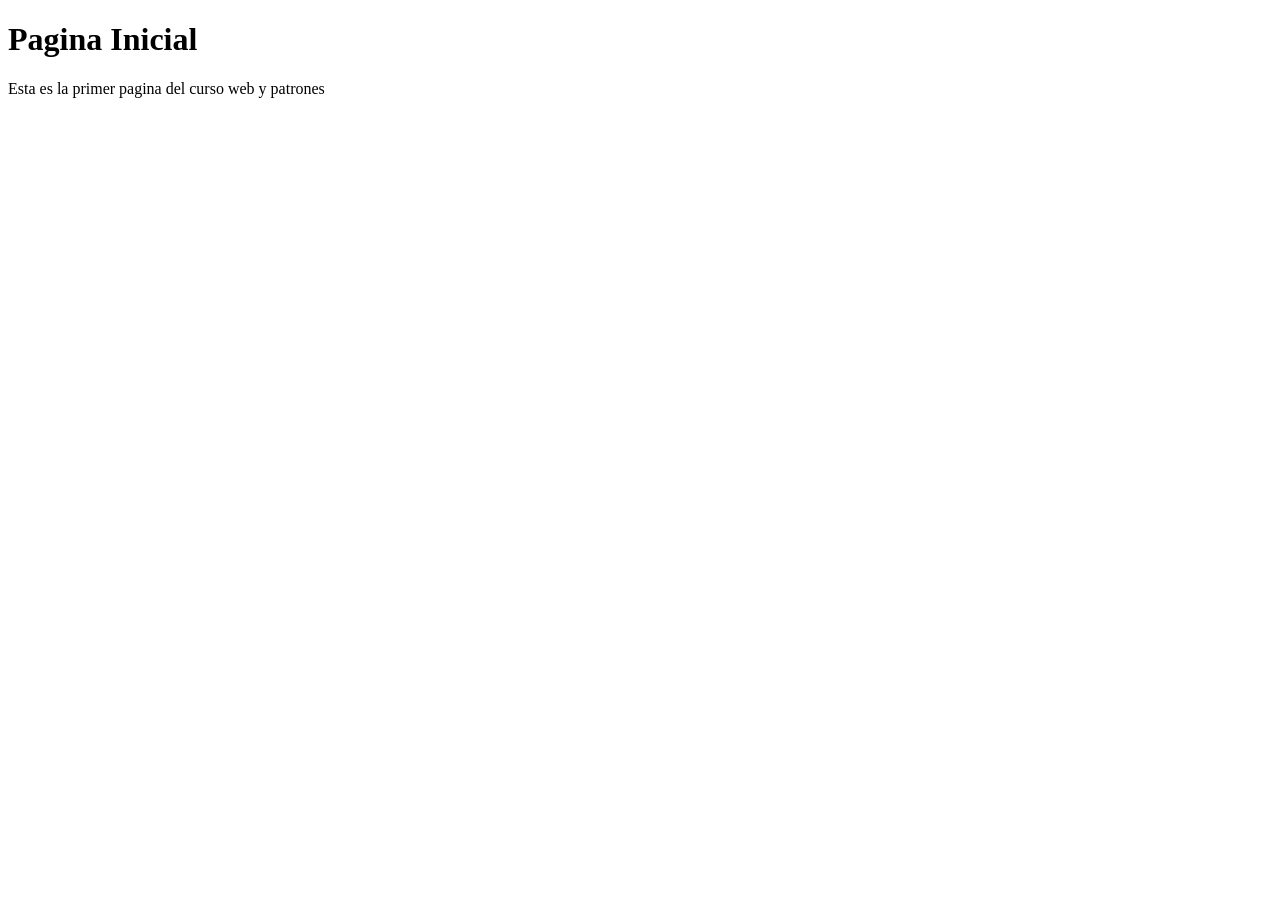
==== src/main/resources/static/Index.html @ 25bb6eb8 "Se modifica el puerto del servidor y se crea la primera web" ====
<!DOCTYPE html>
<!--
Click nbfs://nbhost/SystemFileSystem/Templates/Licenses/license-default.txt to change this license
Click nbfs://nbhost/SystemFileSystem/Templates/Other/html.html to edit this template
-->
<html>
    <head>
        <title>TODO supply a title</title>
        <meta charset="UTF-8">
        <meta name="viewport" content="width=device-width, initial-scale=1.0">
    </head>
    <body>
        <h1>Pagina Inicial</h1>
        <p>Esta es la primer pagina del curso web y patrones</p>
    </body>
</html>
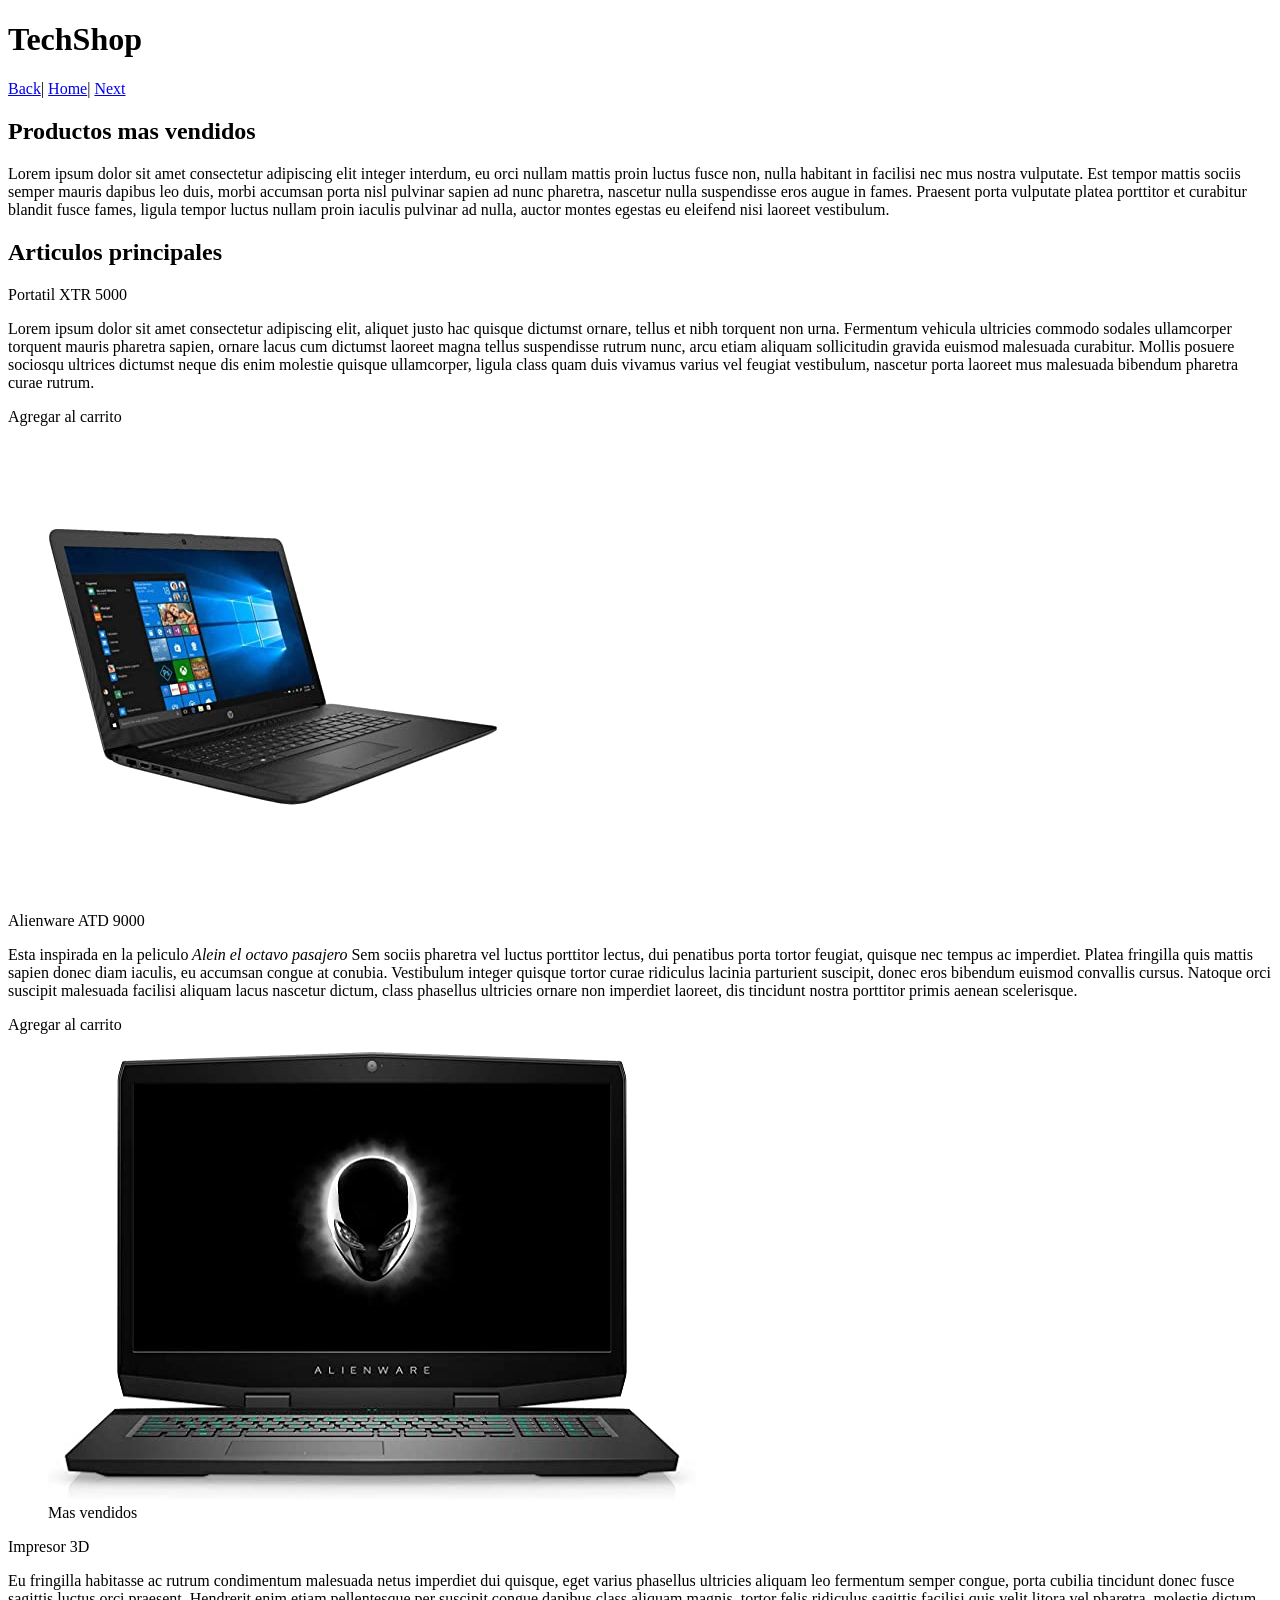
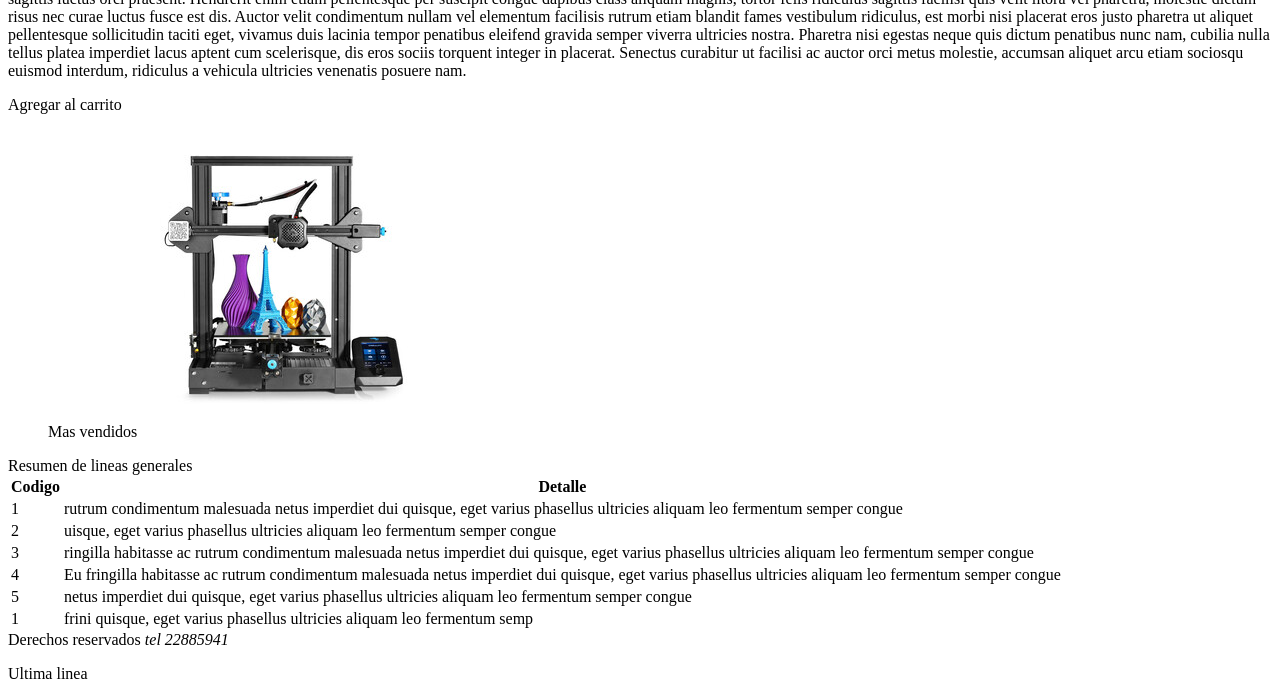
==== commit b68683e9: "Version del proyecto tienda semana 2" ====
--- a/src/main/resources/static/Index.html
+++ b/src/main/resources/static/Index.html
@@ -1,16 +1,97 @@
 <!DOCTYPE html>
-<!--
-Click nbfs://nbhost/SystemFileSystem/Templates/Licenses/license-default.txt to change this license
-Click nbfs://nbhost/SystemFileSystem/Templates/Other/html.html to edit this template
--->
-<html>
+<!-- Se actualiza la pagnia index para que contenga nuevas etiquetas meta y demas etiquetas para la semantica del body-->
+<html lang="es">
     <head>
-        <title>TODO supply a title</title>
+        <title>Tienda en linea</title>
         <meta charset="UTF-8">
-        <meta name="viewport" content="width=device-width, initial-scale=1.0">
+        <meta name="desccription" content="Esta pagina contiene etiqutas del tipo html5 y luego enlaces o definicion de estilos ccs3">
+        <meta name = "keywords" content="html5, ccs3, web, fidelitas">
     </head>
     <body>
-        <h1>Pagina Inicial</h1>
-        <p>Esta es la primer pagina del curso web y patrones</p>
+        <header id="encabezado"> <!-- Etiquta para ofrecerle al browser info de que es un encabezado -->
+            <h1>TechShop</h1>
+        </header>
+        <nav id="menu"> <!-- Esta etiqueta es para ilustrarle al browser que posiblemente es un menu -->
+            <a href="ejemplo9.html">Back</a>|
+            <a href="index.html">Home</a>|
+            <a href="ejemplo2.html">Next</a><br>
+        </nav>
+        <aside id="barralateral"><!-- Etiqueta para indicar barra lateral al final, puede ser a la izquierda o a la derecha y puede ser varias -->
+            <h2>Productos mas vendidos</h2>
+            <p>Lorem ipsum dolor sit amet consectetur adipiscing elit integer interdum, eu orci nullam mattis proin luctus fusce non, nulla habitant in facilisi nec mus nostra vulputate. Est tempor mattis sociis semper mauris dapibus leo duis, morbi accumsan porta nisl pulvinar sapien ad nunc pharetra, nascetur nulla suspendisse eros augue in fames. Praesent porta vulputate platea porttitor et curabitur blandit fusce fames, ligula tempor luctus nullam proin iaculis pulvinar ad nulla, auctor montes egestas eu eleifend nisi laoreet vestibulum.</p>
+        </aside>
+        <section id="contenido">
+            <h2>Articulos principales</h2>
+            <article>
+                <header>Portatil XTR 5000</header>
+                <p>Lorem ipsum dolor sit amet consectetur adipiscing elit, aliquet justo hac quisque dictumst ornare, tellus et nibh torquent non urna. Fermentum vehicula ultricies commodo sodales ullamcorper torquent mauris pharetra sapien, ornare lacus cum dictumst laoreet magna tellus suspendisse rutrum nunc, arcu etiam aliquam sollicitudin gravida euismod malesuada curabitur. Mollis posuere sociosqu ultrices dictumst neque dis enim molestie quisque ullamcorper, ligula class quam duis vivamus varius vel feugiat vestibulum, nascetur porta laoreet mus malesuada bibendum pharetra curae rutrum.</p>
+                <footer>Agregar al carrito</footer>
+                <figure>
+                    <img src="Imagene/61tFJWGVgQL._AC_SS450_.jpg" alt="Desktop XRT"/>
+                </figure>
+            </article>
+            <article>
+                <header>Alienware ATD 9000</header>
+                <p>Esta inspirada en la peliculo<cite> Alein el octavo pasajero</cite> Sem sociis pharetra vel luctus porttitor lectus, dui penatibus porta tortor feugiat, quisque nec tempus ac imperdiet. Platea fringilla quis mattis sapien donec diam iaculis, eu accumsan congue at conubia. Vestibulum integer quisque tortor curae ridiculus lacinia parturient suscipit, donec eros bibendum euismod convallis cursus. Natoque orci suscipit malesuada facilisi aliquam lacus nascetur dictum, class phasellus ultricies ornare non imperdiet laoreet, dis tincidunt nostra porttitor primis aenean scelerisque.</p>
+                <footer>Agregar al carrito</footer>
+                <figure>
+                    <img src="Imagene/Alienware.jpg" alt="Alienware"/>
+                    <figcaption>Mas vendidos</figcaption>
+                </figure>
+            </article>
+            <article>
+                <header>Impresor 3D</header>
+                <p> Eu fringilla habitasse ac rutrum condimentum malesuada netus imperdiet dui quisque, eget varius phasellus ultricies aliquam leo fermentum semper congue, porta cubilia tincidunt donec fusce sagittis luctus orci praesent. Hendrerit enim etiam pellentesque per suscipit congue dapibus class aliquam magnis, tortor felis ridiculus sagittis facilisi quis velit litora vel pharetra, molestie dictum risus nec curae luctus fusce est dis. Auctor velit condimentum nullam vel elementum facilisis rutrum etiam blandit fames vestibulum ridiculus, est morbi nisi placerat eros justo pharetra ut aliquet pellentesque sollicitudin taciti eget, vivamus duis lacinia tempor penatibus eleifend gravida semper viverra ultricies nostra. Pharetra nisi egestas neque quis dictum penatibus nunc nam, cubilia nulla tellus platea imperdiet lacus aptent cum scelerisque, dis eros sociis torquent integer in placerat. Senectus curabitur ut facilisi ac auctor orci metus molestie, accumsan aliquet arcu etiam sociosqu euismod interdum, ridiculus a vehicula ultricies venenatis posuere nam.</p>
+                <footer id="piedepagina">Agregar al carrito</footer>
+                <figure>
+                    <img src="Imagene/450_1000.jpeg" alt="3d"/>
+                    <figcaption>Mas vendidos</figcaption>
+                </figure>
+            </article>
+            
+            <article>
+                <header>Resumen de lineas generales</header>
+                <table border="0">
+                    <thead>
+                        <tr id="encabezadotabla">
+                            <th>Codigo</th>
+                            <th>Detalle</th>
+                        </tr>
+                    </thead>
+                    <tbody id="tablaresumen">
+                        <tr>
+                            <td>1</td>
+                            <td>rutrum condimentum malesuada netus imperdiet dui quisque, eget varius phasellus ultricies aliquam leo fermentum semper congue</td>
+                        </tr>
+                        <tr>
+                            <td>2</td>
+                            <td>uisque, eget varius phasellus ultricies aliquam leo fermentum semper congue</td>
+                        
+                        </tr>
+                        <tr>
+                            <td>3</td>
+                            <td>ringilla habitasse ac rutrum condimentum malesuada netus imperdiet dui quisque, eget varius phasellus ultricies aliquam leo fermentum semper congue</td>
+                        </tr>
+                        <tr>
+                            <td>4</td>
+                            <td>Eu fringilla habitasse ac rutrum condimentum malesuada netus imperdiet dui quisque, eget varius phasellus ultricies aliquam leo fermentum semper congue</td>
+                        </tr>
+                        <tr>
+                            <td>5</td>
+                            <td> netus imperdiet dui quisque, eget varius phasellus ultricies aliquam leo fermentum semper congue</td>
+                        </tr>
+                        <tr>
+                            <td>1</td>
+                            <td>frini quisque, eget varius phasellus ultricies aliquam leo fermentum semp</td>
+                        </tr>
+                    </tbody>
+                </table>
+
+                
+            </article>
+
+        </section>
+        <footer>Derechos reservados <cite>tel 22885941</cite></footer>
+        <p>Ultima linea</p>
     </body>
 </html>
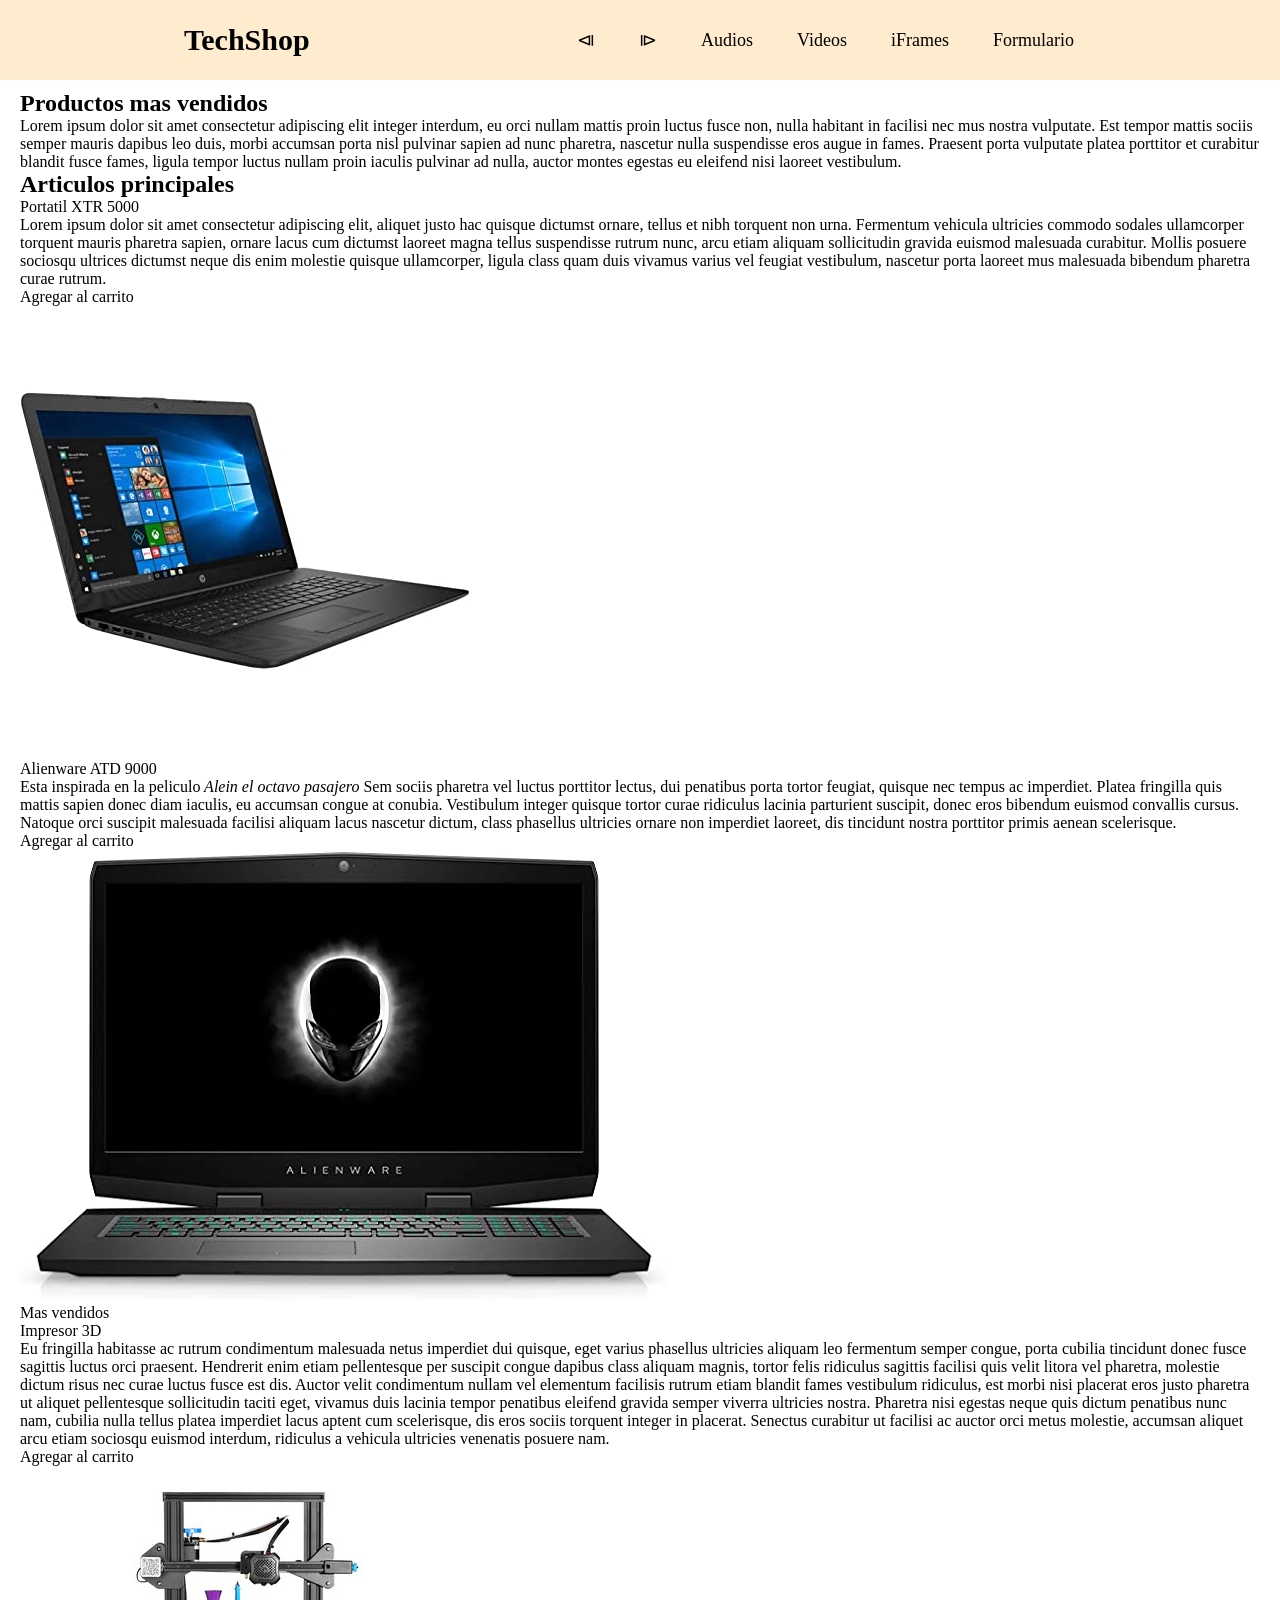
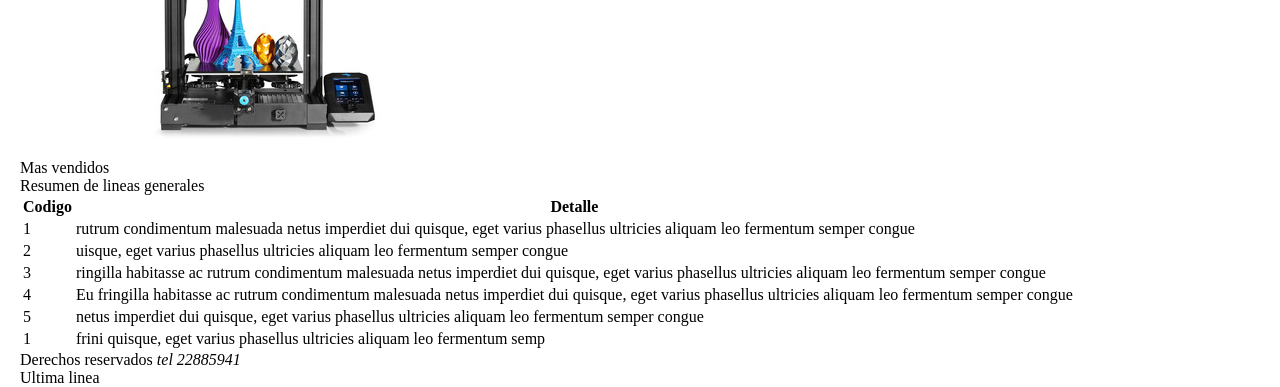
==== commit 1065ffbc: "Tercer comit" ====
--- a/src/main/resources/static/Index.html
+++ b/src/main/resources/static/Index.html
@@ -6,16 +6,27 @@
         <meta charset="UTF-8">
         <meta name="desccription" content="Esta pagina contiene etiqutas del tipo html5 y luego enlaces o definicion de estilos ccs3">
         <meta name = "keywords" content="html5, ccs3, web, fidelitas">
+        
+        <link href="ccs/menu.css" rel="stylesheet" type="text/css"/>
     </head>
     <body>
-        <header id="encabezado"> <!-- Etiquta para ofrecerle al browser info de que es un encabezado -->
-            <h1>TechShop</h1>
+        <header class="header"><!<!-- Etiqueta para para ofrecerle al browser info de que es un encabezado -->
+            
+        <nav class="nav "><!<!-- Esta etiqueta es para ilustrarle al browser que posiblemente es un menu  -->
+            <a href="Index.html" class="logo nav-link">TechShop</a>
+            <ul class="nav-menu">
+                <li class="nav-menu-item"><a class="nav-menu-link nav-link" href="ejemplo9.html">&LeftTriangleBar;</a></li>
+                <li class="nav-menu-item"><a class="nav-menu-link nav-link" href="index.html">&RightTriangleBar;</a></li>
+                <li class="nav-menu-item"><a class="nav-menu-link nav-link" href="Audios.html">Audios</a></li>
+                <li class="nav-menu-item"><a class="nav-menu-link nav-link" href="Videos.html">Videos</a></li>
+                <li class="nav-menu-item"><a class="nav-menu-link nav-link" href="iframes.html">iFrames</a></li>
+                <li class="nav-menu-item"><a class="nav-menu-link nav-link" href="Forms.html">Formulario</a></li>
+            </ul>
+        </nav>
+            
         </header>
-        <nav id="menu"> <!-- Esta etiqueta es para ilustrarle al browser que posiblemente es un menu -->
-            <a href="ejemplo9.html">Back</a>|
-            <a href="index.html">Home</a>|
-            <a href="ejemplo2.html">Next</a><br>
-        </nav>
+        
+        
         <aside id="barralateral"><!-- Etiqueta para indicar barra lateral al final, puede ser a la izquierda o a la derecha y puede ser varias -->
             <h2>Productos mas vendidos</h2>
             <p>Lorem ipsum dolor sit amet consectetur adipiscing elit integer interdum, eu orci nullam mattis proin luctus fusce non, nulla habitant in facilisi nec mus nostra vulputate. Est tempor mattis sociis semper mauris dapibus leo duis, morbi accumsan porta nisl pulvinar sapien ad nunc pharetra, nascetur nulla suspendisse eros augue in fames. Praesent porta vulputate platea porttitor et curabitur blandit fusce fames, ligula tempor luctus nullam proin iaculis pulvinar ad nulla, auctor montes egestas eu eleifend nisi laoreet vestibulum.</p>
@@ -91,7 +102,7 @@
             </article>
 
         </section>
-        <footer>Derechos reservados <cite>tel 22885941</cite></footer>
+        <footer>Derechos reservados <address style="display:inline">tel 22885941</address></footer>
         <p>Ultima linea</p>
     </body>
 </html>
--- a/src/main/resources/static/ccs/menu.css
+++ b/src/main/resources/static/ccs/menu.css
@@ -0,0 +1,62 @@
+*{
+    margin: 0;
+    box-sizing: border-box;
+}
+
+body{
+    fot-family: sans-serif;
+    padding: 90px 20px 0;
+}
+
+.header{
+    background-color: blanchedalmond;
+    height: 80px;
+    position: fixed;
+    top: 0;
+    left: 0;
+    width: 100%
+}
+
+.nav{
+    display: flex;
+    justify-content: space-between;
+    max-width: 992px;
+    margin: 0 auto;
+}
+
+.nav-link{
+    color: black;
+    text-decoration: none;
+}
+
+.logo{
+    font-size: 30px;
+    font-weight: bold;
+    padding: 0 40px;
+    line-height: 80px;
+    
+}
+
+.nav-menu{
+    display: flex;
+    margin-right: 40px;
+    list-style: none;
+}
+
+.nav-menu-item{
+    font-size: 18px;
+    margin: 0 10px;
+    line-height: 80px;
+    width: max-content;
+}
+
+.nav-menu-link:hover{
+    background-color: white;
+    transition: 0.5s;
+}
+
+.nav-menu-link {
+    padding: 8px 12px;
+    border-radius: 4px;
+}
+
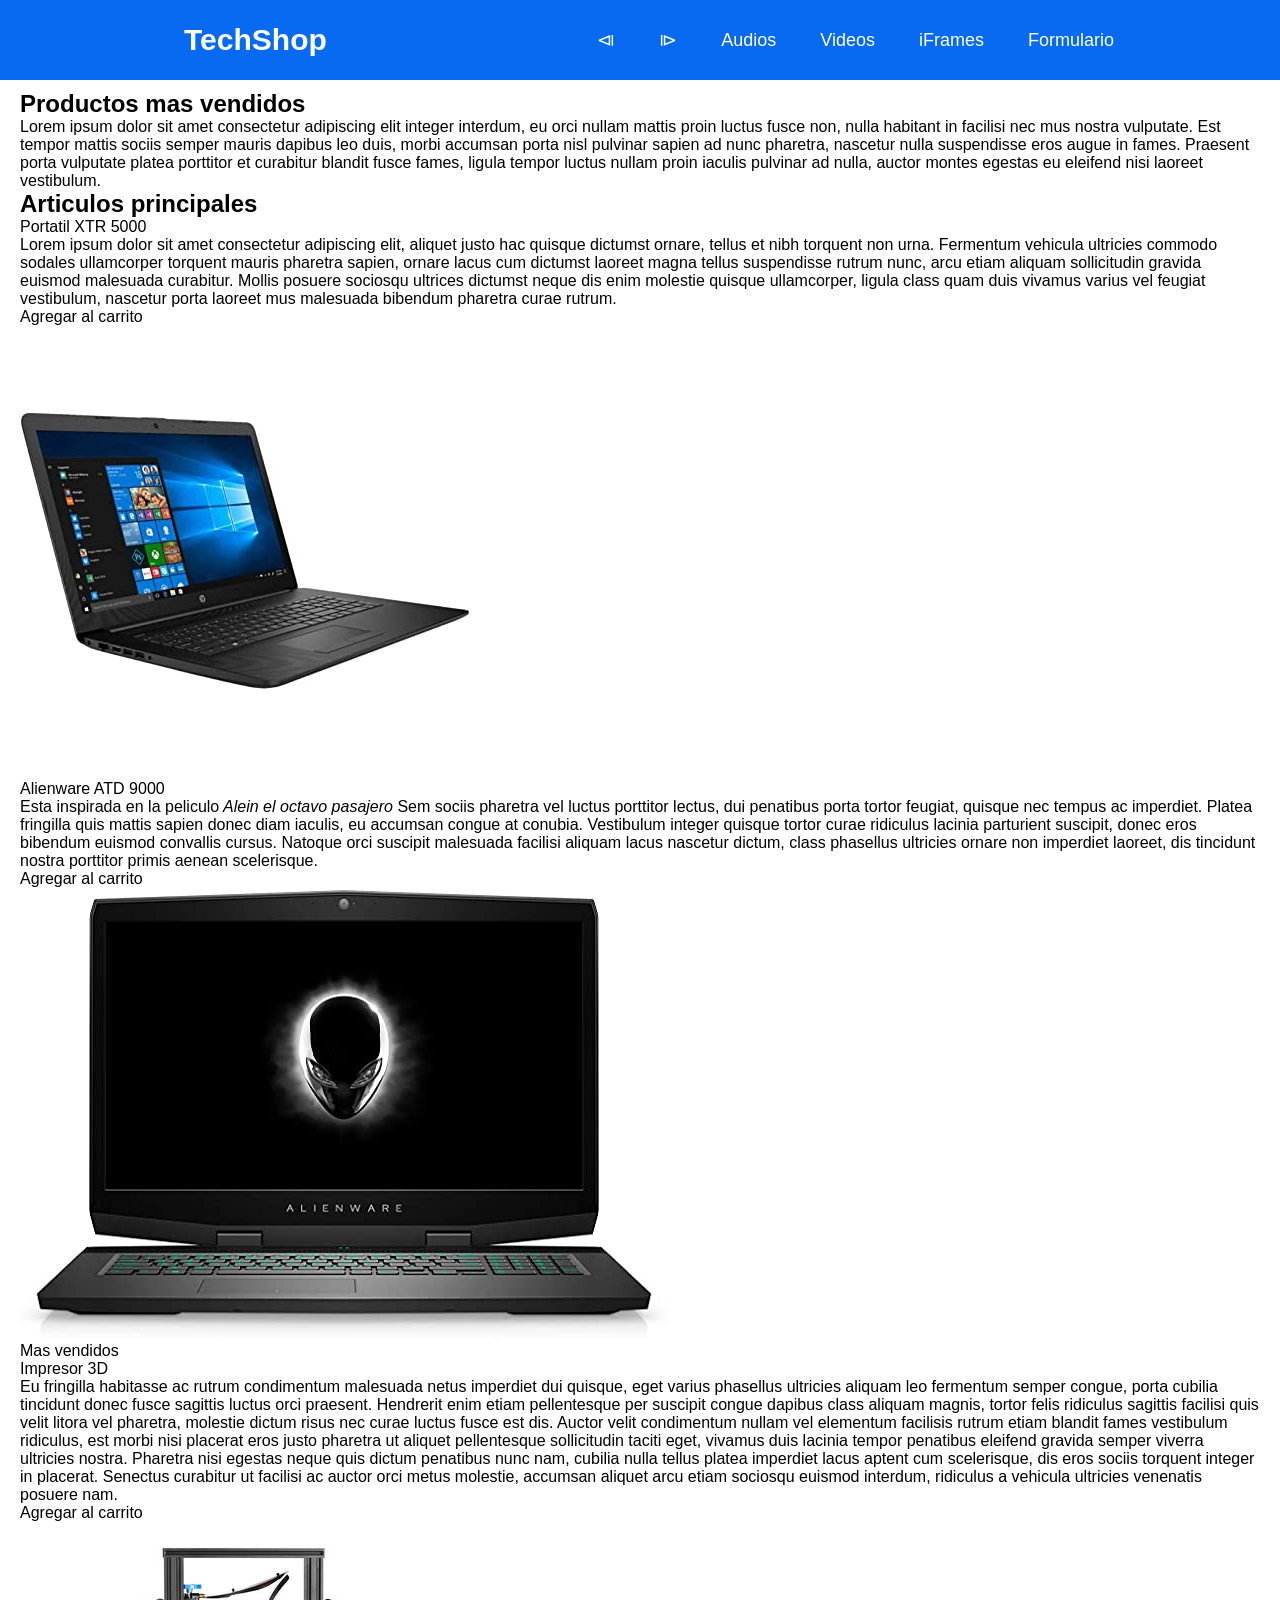
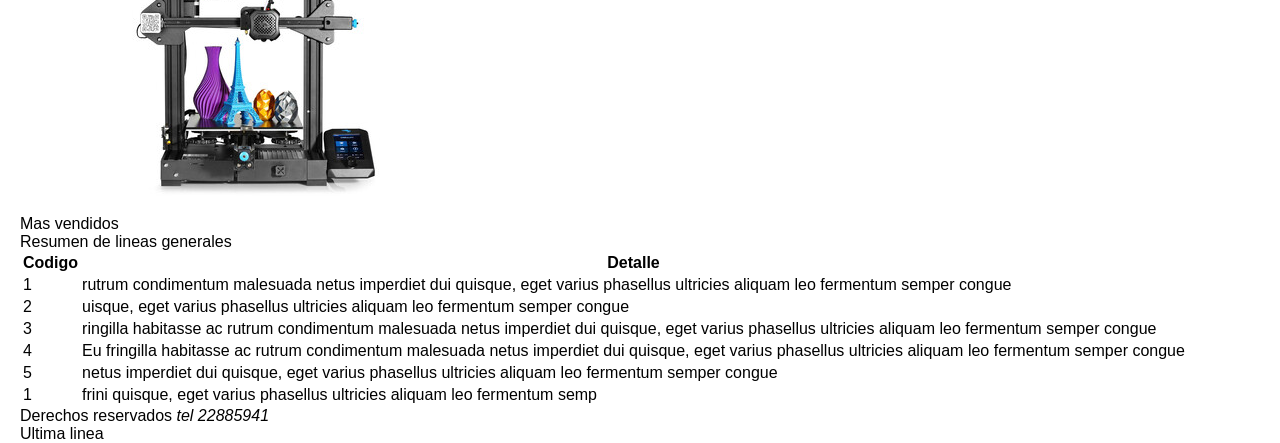
==== commit 6caff80d: "Semana 10 seguridad" ====
--- a/src/main/resources/static/Index.html
+++ b/src/main/resources/static/Index.html
@@ -7,7 +7,7 @@
         <meta name="desccription" content="Esta pagina contiene etiqutas del tipo html5 y luego enlaces o definicion de estilos ccs3">
         <meta name = "keywords" content="html5, ccs3, web, fidelitas">
         
-        <link href="ccs/menu.css" rel="stylesheet" type="text/css"/>
+        <link href="css/menu.css" rel="stylesheet" type="text/css"/>
     </head>
     <body>
         <header class="header"><!<!-- Etiqueta para para ofrecerle al browser info de que es un encabezado -->
--- a/src/main/resources/static/css/menu.css
+++ b/src/main/resources/static/css/menu.css
@@ -0,0 +1,81 @@
+* {
+    margin: 0;
+    box-sizing: border-box;
+}
+
+body {
+    font-family: sans-serif;
+    padding: 90px 20px 0;
+}
+
+.header {
+    background-color: #076AF0;
+    height: 80px;
+    position: fixed;
+    top: 0;
+    left: 0;
+    width: 100%;
+}
+
+.nav {
+    display: flex;
+    justify-content: space-between;
+    max-width: 992px;
+    margin: 0 auto;
+}
+
+.nav-link{
+    color: white;
+    text-decoration: none;
+}
+
+.logo {
+    font-size: 30px;
+    font-weight: bold;
+    padding: 0 40px;
+    line-height: 80px;
+}
+
+.nav-menu {
+    display: flex;
+    margin-left: 40px;
+    list-style: none;
+}
+
+.nav-menu-item {
+    font-size: 18px;
+    margin: 0 10px;
+    line-height: 80px;
+    width: max-content;
+}
+
+.nav-menu-item:hover {
+    background-color: #024070;
+    transition: 0.5s;
+}
+
+.nav-menu-link {
+    padding: 8px 12px;
+    border-radius: 4px;
+}
+
+.footer {
+    background-color: black;
+    text-align: center;
+    color: white;
+    height: 20px;
+    position: fixed;
+    bottom: 0;
+    left: 0;
+    width: 100%
+}
+
+.contenido {
+    background-color: wheat;
+    position: fixed;
+    top: 80px;
+    bottom: 20px;
+    left: 0;
+    width: 100%;
+    overflow: auto;
+}
